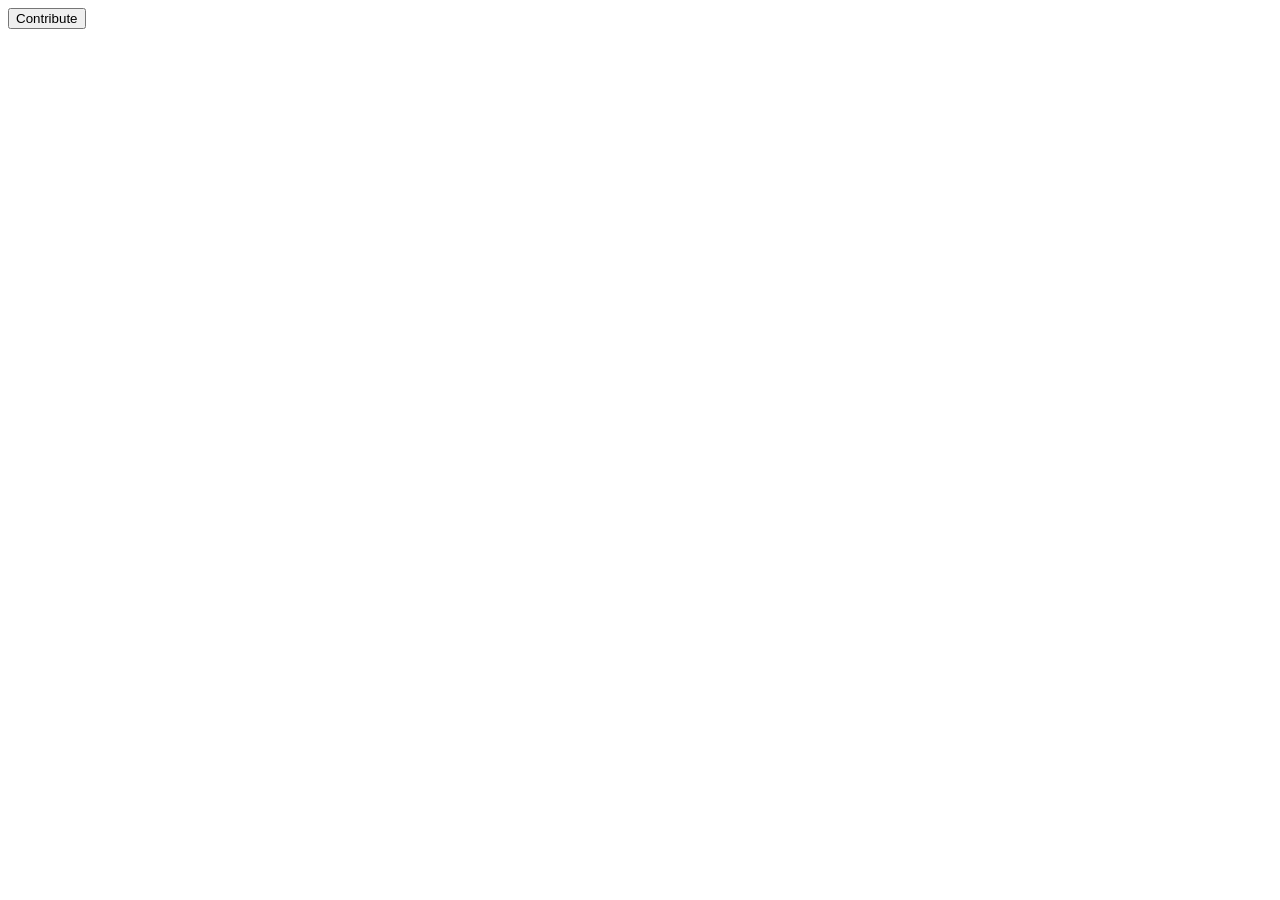
==== main.html @ 4e80c18b "test" ====
<!doctype html>
<html lang="en">
  <head>
    <meta charset="UTF-8" />
    <meta name="viewport" content="width=device-width, initial-scale=1.0" />
    <title>Document</title>
    <script src="index.js"></script>
  </head>
  <body>
    <div id="wrapper"></div>
    <div id="demo"></div>
    <button onclick="contribute()">Contribute</button>
  </body>
</html>
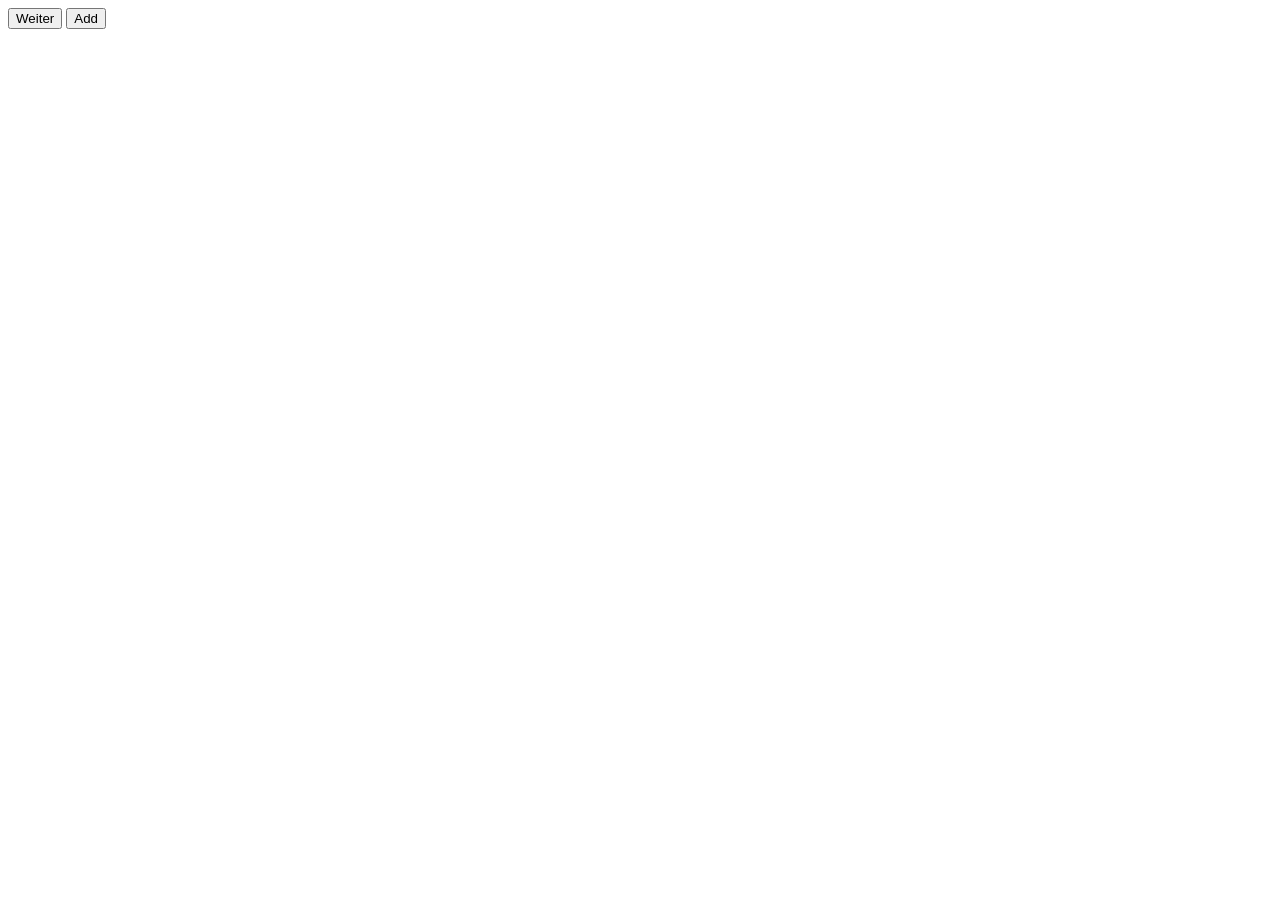
==== commit 81af4311: "test" ====
--- a/main.html
+++ b/main.html
@@ -9,6 +9,7 @@
   <body>
     <div id="wrapper"></div>
     <div id="demo"></div>
-    <button onclick="contribute()">Contribute</button>
+    <button onclick="continueQuestion()">Weiter</button>
+    <button onclick="add()">Add</button>
   </body>
 </html>
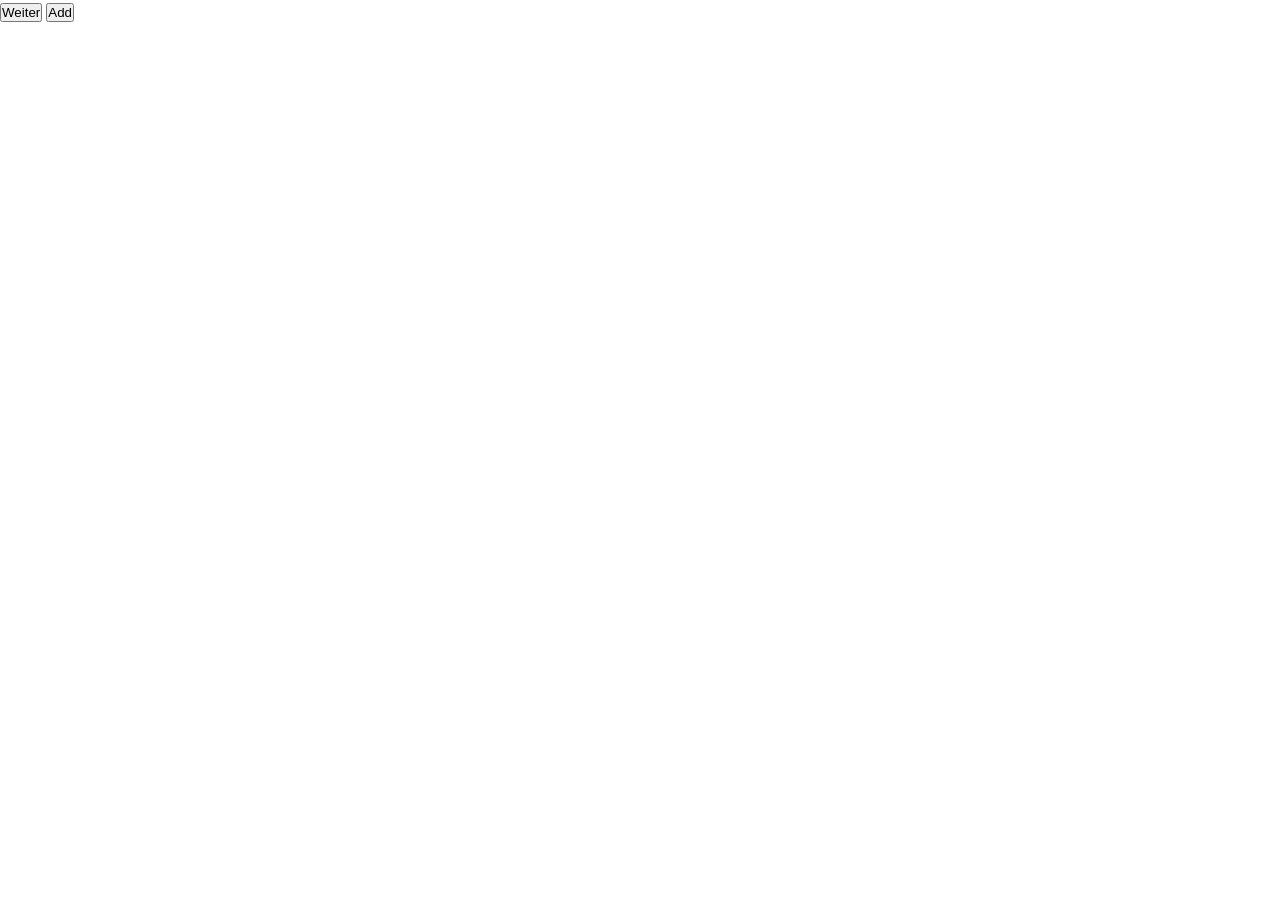
==== commit a04732cf: "test" ====
--- a/main.html
+++ b/main.html
@@ -4,6 +4,7 @@
     <meta charset="UTF-8" />
     <meta name="viewport" content="width=device-width, initial-scale=1.0" />
     <title>Document</title>
+    <link rel="stylesheet" href="index.css" />
     <script src="index.js"></script>
   </head>
   <body>
--- a/index.css
+++ b/index.css
@@ -0,0 +1,153 @@
+@import url("https://fonts.googleapis.com/css2?family=Londrina+Sketch&display=swap");
+@import url("https://fonts.googleapis.com/css2?family=Zain:ital,wght@0,200;0,300;0,400;0,700;0,800;0,900;1,300;1,400&display=swap");
+
+* {
+  margin: 0;
+  padding: 0;
+}
+
+:root {
+  --border-radius: 0.8rem;
+}
+
+body {
+  font-family: "Zain", sans-serif;
+}
+
+.quiz-container {
+  width: 85%;
+  margin: 0 auto;
+}
+
+.quiz-content {
+  height: 100vh;
+  display: flex;
+  flex-direction: column;
+  justify-content: center;
+}
+
+.quiz-title {
+  font-family: "Londrina Sketch", sans-serif;
+  font-size: 5rem;
+  text-align: center;
+  margin-bottom: 1.5rem;
+}
+
+.question {
+  border-radius: var(--border-radius);
+  box-shadow: rgba(235, 235, 235, 0.8) 0px 0px 14px;
+  padding: 1.5rem;
+}
+
+.question-title {
+  font-size: 1.2rem;
+  line-height: 1.2rem;
+  text-align: center;
+}
+
+.answer-parent {
+  display: flex;
+  flex-direction: column;
+  align-items: center;
+  gap: 1rem;
+  margin-top: 1.5rem;
+}
+
+.answer-item {
+  width: 100%;
+  padding: 1rem 0;
+  font-size: 1rem;
+}
+
+.answer-item.true {
+  background-color: rgba(65, 188, 65, 0.5);
+}
+
+.answer-item.false {
+  background-color: rgba(255, 0, 0, 0.5);
+}
+
+.btn {
+  font-family: "Zain", sans-serif;
+  font-weight: 300;
+  border: none;
+  border-radius: 0.8rem;
+  background-color: rgb(243, 243, 243);
+}
+
+.btn:hover {
+  filter: brightness(90%);
+  /* background-color: rgb(220, 220, 220); */
+}
+
+.footer {
+  margin-top: 1.5rem;
+  display: flex;
+  justify-content: center;
+  gap: 1rem;
+}
+
+.footer .btn {
+  padding: 1rem;
+  font-size: 1rem;
+}
+
+@media only screen and (min-width: 600px) {
+  .quiz-content {
+    display: block;
+    margin-top: 2rem;
+    height: calc(100vh - 2rem);
+  }
+
+  .quiz-title {
+    font-size: 7rem;
+    margin-bottom: 2rem;
+  }
+
+  .question {
+    padding: 3rem;
+  }
+
+  .question-title {
+    font-size: 1.8rem;
+    line-height: 1.8rem;
+  }
+
+  .answer-parent {
+    height: 15rem;
+    margin-top: 3rem;
+    display: grid;
+    grid-template-columns: 1fr 1fr;
+    align-items: normal;
+  }
+
+  .answer-item {
+    font-size: 1.5rem;
+  }
+
+  .footer {
+    margin-top: 3rem;
+  }
+}
+
+@media only screen and (min-width: 1000px) {
+  .quiz-title {
+    font-size: 10rem;
+  }
+
+  .question-title {
+    font-size: 2.5rem;
+    line-height: 2.5rem;
+  }
+
+  .footer .btn {
+    padding: 1rem;
+    font-size: 1.5rem;
+  }
+}
+
+@media only screen and (min-width: 1400px) {
+  .quiz-container {
+    max-width: 1000px;
+  }
+}
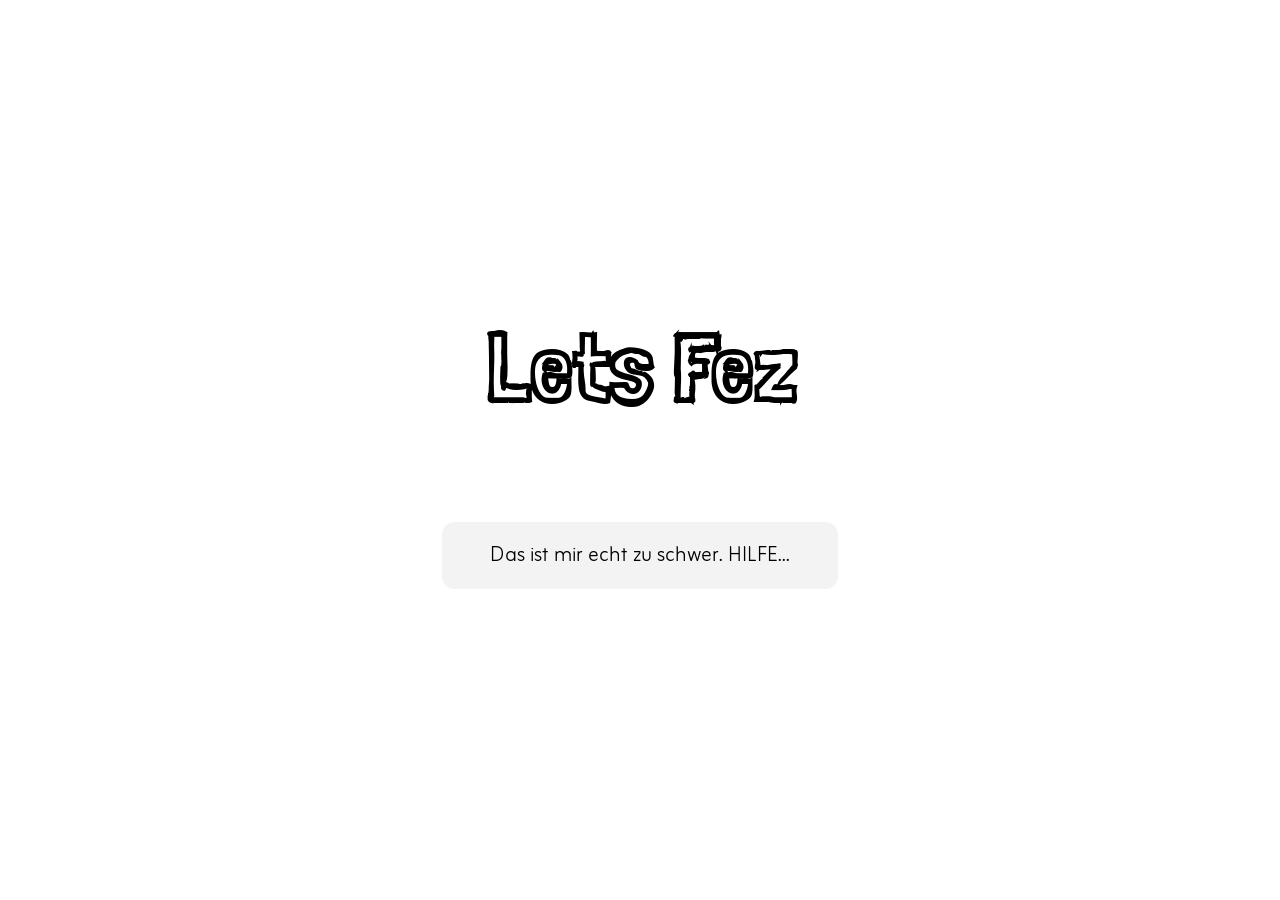
==== commit a6c5aaf4: "test" ====
--- a/main.html
+++ b/main.html
@@ -4,13 +4,55 @@
     <meta charset="UTF-8" />
     <meta name="viewport" content="width=device-width, initial-scale=1.0" />
     <title>Document</title>
-    <link rel="stylesheet" href="index.css" />
-    <script src="index.js"></script>
+    <link rel="stylesheet" href="index copy.css" />
+    <script>
+      function create() {
+        const answerButtonDiv = document.createElement("div");
+        answerButtonDiv.classList.add("answer-item", "btn", "btn-hover");
+
+        const answerButtonLeftDiv = document.createElement("div");
+        answerButtonLeftDiv.classList.add("left-container");
+
+        const answerButtonRightDiv = document.createElement("div");
+        answerButtonRightDiv.classList.add("right-container");
+
+        const answerButtonSpanOne = document.createElement("span");
+        answerButtonSpanOne.classList.add("answer-attribute");
+        answerButtonSpanOne.appendChild(document.createTextNode("A"));
+
+        const answerButtonSpanTwo = document.createElement("span");
+        answerButtonSpanTwo.classList.add("answer-attribute");
+        answerButtonSpanTwo.appendChild(document.createTextNode("Hannover"));
+
+        const answerButtonImg = document.createElement("img");
+        answerButtonImg.classList.add("checkbox");
+        answerButtonImg.src = "img/checkbox.png";
+
+        answerButtonDiv.appendChild(answerButtonLeftDiv);
+        answerButtonDiv.appendChild(answerButtonRightDiv);
+        answerButtonLeftDiv.appendChild(answerButtonSpanOne);
+        answerButtonLeftDiv.appendChild(answerButtonSpanTwo);
+        answerButtonRightDiv.appendChild(answerButtonImg);
+
+        document
+          .getElementById("display-question")
+          .appendChild(answerButtonDiv);
+      }
+    </script>
+    <!-- <script src="index.js"></script> -->
   </head>
   <body>
-    <div id="wrapper"></div>
-    <div id="demo"></div>
-    <button onclick="continueQuestion()">Weiter</button>
-    <button onclick="add()">Add</button>
+    <section class="quiz-container">
+      <div class="quiz-content">
+        <h1 class="quiz-title">Lets Fez</h1>
+        <div id="display-question"></div>
+        <div id="display-footer" class="footer">
+          <button id="solution" onclick="create()" class="btn">
+            Das ist mir echt zu schwer. HILFE...
+          </button>
+          <!-- <button onclick="nextQuestion()" class="btn">Weiter</button> -->
+        </div>
+      </div>
+    </section>
   </body>
 </html>
--- a/index copy.css
+++ b/index copy.css
@@ -0,0 +1,194 @@
+@import url("https://fonts.googleapis.com/css2?family=Londrina+Sketch&display=swap");
+@import url("https://fonts.googleapis.com/css2?family=Zain:ital,wght@0,200;0,300;0,400;0,700;0,800;0,900;1,300;1,400&display=swap");
+
+* {
+  margin: 0;
+  padding: 0;
+}
+
+:root {
+  --border-radius: 0.8rem;
+}
+
+body {
+  font-family: "Zain", sans-serif;
+}
+
+.quiz-container {
+  max-width: 90%;
+  margin: 0 auto;
+}
+
+.quiz-content {
+  height: 100vh;
+  display: flex;
+  flex-direction: column;
+  justify-content: center;
+}
+
+.quiz-title {
+  font-family: "Londrina Sketch", sans-serif;
+  font-size: 4rem;
+  text-align: center;
+  margin-bottom: 1.5rem;
+}
+
+.question {
+  border-radius: var(--border-radius);
+  background-color: rgb(255, 255, 255);
+  box-shadow: rgba(235, 235, 235, 0.8) 0px 0px 14px;
+  height: 25rem;
+  padding: 0 1rem;
+  display: flex;
+  flex-direction: column;
+  justify-content: center;
+}
+
+.question-title {
+  font-size: 1rem;
+  line-height: 1rem;
+  text-align: center;
+}
+
+.answer-parent {
+  display: flex;
+  flex-direction: column;
+  align-items: center;
+  gap: 1rem;
+  margin-top: 2rem;
+}
+
+.answer-item {
+  width: 80%;
+  padding: 1rem 2rem;
+  font-size: 1rem;
+  display: flex;
+  justify-content: space-between;
+  align-items: center;
+}
+
+.btn {
+  font-family: "Zain", sans-serif;
+  font-weight: 300;
+  border: none;
+  border-radius: 0.8rem;
+}
+
+.btn-hover {
+  background-color: rgb(243, 243, 243);
+}
+
+.btn-hover:hover {
+  filter: brightness(90%);
+  transition: 0.2s all ease-in-out;
+  cursor: pointer;
+}
+
+.answer-attribute:nth-of-type(1) {
+  margin-right: 2rem;
+}
+
+.right-container {
+  display: flex;
+  justify-content: center;
+  align-items: center;
+}
+
+.checkbox {
+  height: 2rem;
+}
+
+.description {
+  text-align: center;
+  margin-top: 1.5rem;
+}
+
+.description-text {
+  font-size: 1rem;
+  font-weight: 300;
+}
+
+.footer {
+  margin-top: 1.5rem;
+  display: flex;
+  justify-content: center;
+  gap: 1rem;
+}
+
+.footer .btn {
+  padding: 1rem;
+  font-size: 1rem;
+  background-color: rgb(243, 243, 243);
+}
+
+.footer .btn:hover {
+  filter: brightness(90%);
+  transition: 0.2s all ease-in-out;
+  cursor: pointer;
+}
+
+.true {
+  background-color: rgba(110, 188, 65, 0.5);
+}
+
+.false {
+  background-color: rgba(255, 77, 0, 0.5);
+}
+
+.btn-remove-Attribute {
+  background-color: rgb(244, 244, 244);
+  color: rgb(226, 226, 226);
+}
+
+@media only screen and (min-width: 600px) {
+  .quiz-container {
+    max-width: 30rem;
+  }
+
+  .quiz-title {
+    margin-bottom: 2rem;
+  }
+
+  .answer-parent {
+    margin-top: 2.5rem;
+  }
+
+  .footer {
+    margin-top: 3rem;
+  }
+}
+
+@media only screen and (min-width: 1000px) {
+  .quiz-container {
+    max-width: 35rem;
+  }
+
+  .quiz-title {
+    font-size: 6rem;
+    margin-bottom: 3rem;
+  }
+
+  .question {
+    padding: 2.5rem 2.5rem;
+  }
+
+  .question-title {
+    font-size: 1.3rem;
+    line-height: 1.3rem;
+  }
+
+  .answer-item {
+    font-size: 1.2rem;
+  }
+
+  .footer .btn {
+    font-size: 1.3rem;
+    padding: 1rem 3rem;
+  }
+}
+
+@media only screen and (min-width: 1400px) {
+  .quiz-container {
+    max-width: 550px;
+  }
+}
